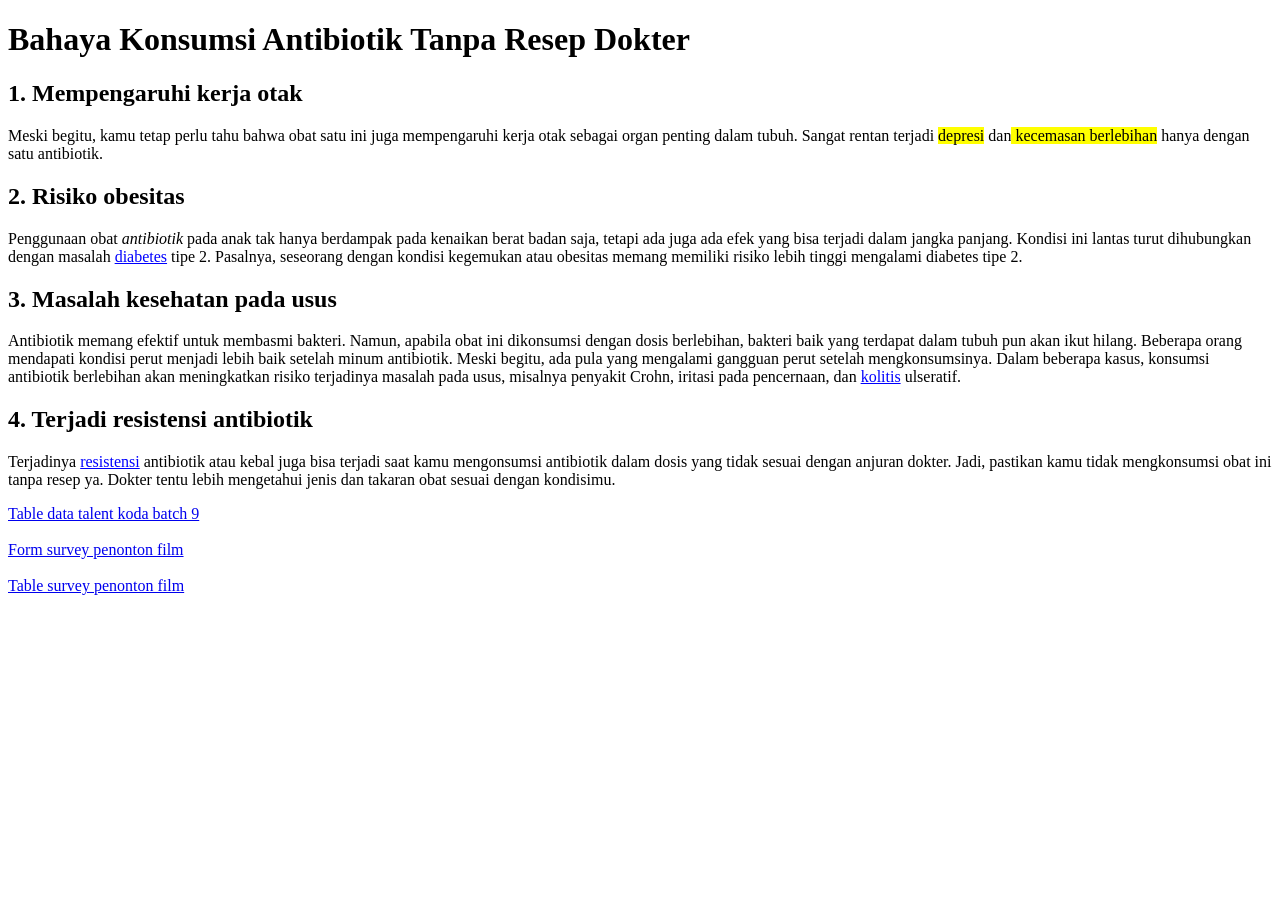
==== index.html @ b38a3536 "refactor: edit obsolate tags to inline css, internal css and external css" ====
<!doctype html>
<html lang="en">
  <head>
    <meta charset="UTF-8" />
    <meta name="viewport" content="width=device-width, initial-scale=1.0" />
    <title>Bahaya Konsumsi Antibiotik Tanpa Resep Dokter</title>

    <style>
      #antibiotik {
        font-style: italic;
      }
    </style>

    <link rel="stylesheet" href="./index.css" />
  </head>
  <body>
    <!-- draggable = membuat elemen menjadi bisa di drag -->
    <h1 draggable="true">Bahaya Konsumsi Antibiotik Tanpa Resep Dokter</h1>

    <!-- lang = menambahkan keterangan bahasa -->
    <h2 lang="id">1. Mempengaruhi kerja otak</h2>
    <!-- hiddden = menghilangkan paragraf -->
    <p hidden>
      <i><a href="./pages/antibiotik.html" target="_blank">Antibiotik</a></i>
      menjadi jenis <b>obat</b> yang memiliki efek keras, tetapi tetap efektif
      untuk menekan sekaligus mematikan bakteri yang menjadi penyebab munculnya
      penyakit.
    </p>
    <!-- contenteditable = konten menjadi bisa di edit oleh user -->
    <p contenteditable="true">
      Meski begitu, kamu tetap perlu tahu bahwa obat satu ini juga mempengaruhi
      kerja otak sebagai organ penting dalam tubuh. Sangat rentan terjadi
      <span style="background-color: yellow">depresi</span> dan<span
        class="bg-yellow"
      >
        kecemasan berlebihan</span
      >
      hanya dengan satu antibiotik.
    </p>

    <h2>2. Risiko obesitas</h2>
    <p>
      Penggunaan obat <span id="antibiotik">antibiotik</span> pada anak tak
      hanya berdampak pada kenaikan berat badan saja, tetapi ada juga ada efek
      yang bisa terjadi dalam jangka panjang. Kondisi ini lantas turut
      dihubungkan dengan masalah
      <!-- download = digunakan agar ketika link di klik maka langsung melakukan download -->
      <a
        class="underline text-blue"
        href="./pages/diabetes.html"
        target="_blank"
        download=""
        >diabetes</a
      >
      tipe 2. Pasalnya, seseorang dengan kondisi kegemukan atau obesitas memang
      memiliki risiko lebih tinggi mengalami diabetes tipe 2.
    </p>

    <h2>3. Masalah kesehatan pada usus</h2>
    <p>
      Antibiotik memang efektif untuk membasmi bakteri. Namun, apabila obat ini
      dikonsumsi dengan dosis berlebihan, bakteri baik yang terdapat dalam tubuh
      pun akan ikut hilang. Beberapa orang mendapati kondisi perut menjadi lebih
      baik setelah minum antibiotik. Meski begitu, ada pula yang mengalami
      gangguan perut setelah mengkonsumsinya. Dalam beberapa kasus, konsumsi
      antibiotik berlebihan akan meningkatkan risiko terjadinya masalah pada
      usus, misalnya penyakit Crohn, iritasi pada pencernaan, dan
      <a
        class="underline text-blue"
        href="./pages//koilitis.html"
        target="_blank"
        >kolitis</a
      >
      ulseratif.
    </p>

    <h2>4. Terjadi resistensi antibiotik</h2>
    <p>
      Terjadinya
      <a
        class="underline text-blue"
        href="./pages/resistensi.html"
        target="_blank"
        >resistensi</a
      >
      antibiotik atau kebal juga bisa terjadi saat kamu mengonsumsi antibiotik
      dalam dosis yang tidak sesuai dengan anjuran dokter. Jadi, pastikan kamu
      tidak mengkonsumsi obat ini tanpa resep ya. Dokter tentu lebih mengetahui
      jenis dan takaran obat sesuai dengan kondisimu.
    </p>

    <a href="./pages/table.html" target="_blank"
      >Table data talent koda batch 9</a
    >

    <br />
    <br />

    <a href="./pages/form.html" target="_blank">Form survey penonton film</a>

    <br />
    <br />

    <a href="./pages/table-film.html" target="_blank"
      >Table survey penonton film</a
    >
  </body>
</html>
---- index.css ----
.bg-yellow {
    background-color: yellow;
}

.underline {
    text-decoration: underline;
}

.text-blue {
    color: blue;
}
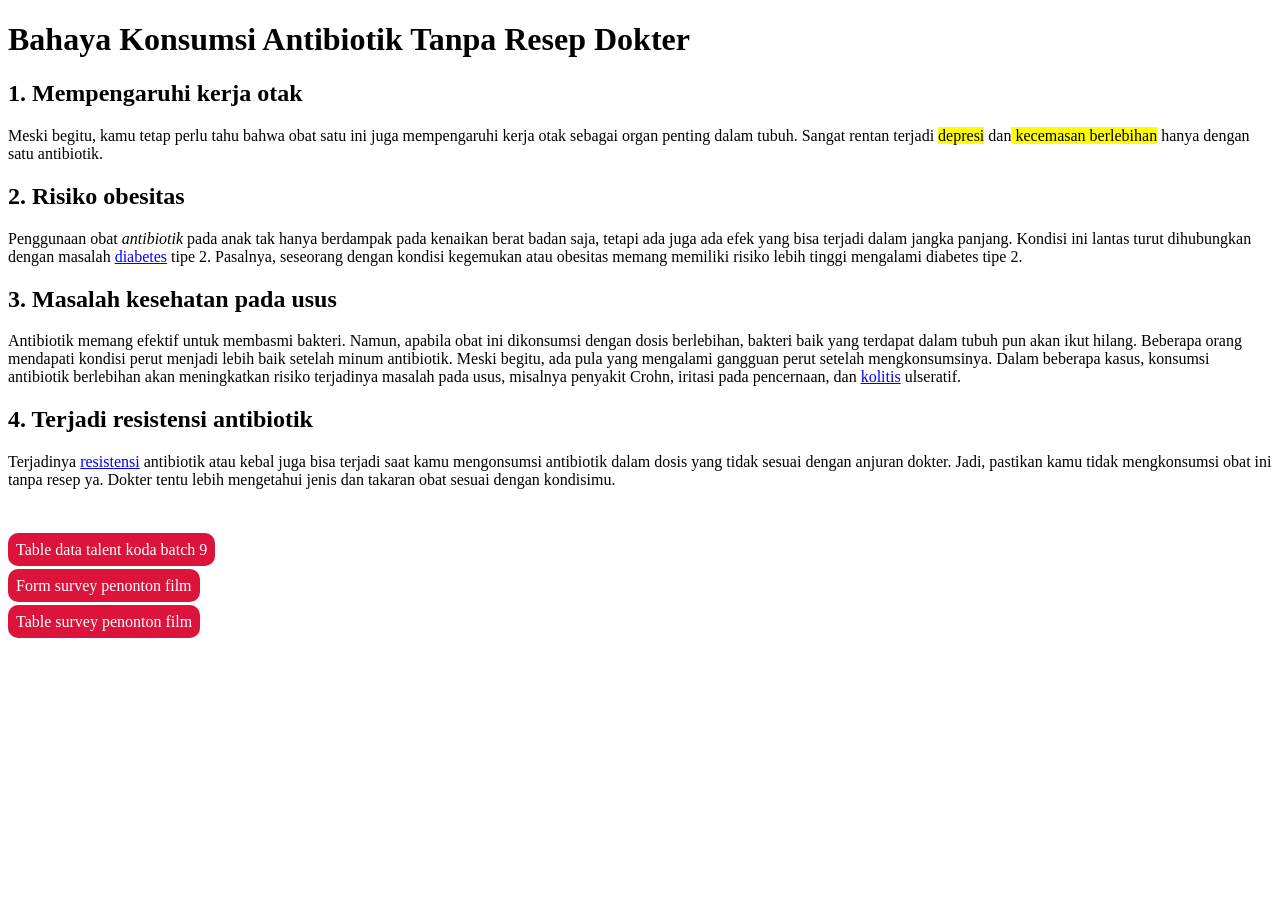
==== commit dd0bb831: "feat: add new css class for tag a" ====
--- a/index.html
+++ b/index.html
@@ -89,20 +89,28 @@
       jenis dan takaran obat sesuai dengan kondisimu.
     </p>
 
-    <a href="./pages/table.html" target="_blank"
+    <br />
+    <br />
+
+    <a class="btn" href="./pages/table.html" target="_blank"
       >Table data talent koda batch 9</a
     >
 
     <br />
     <br />
 
-    <a href="./pages/form.html" target="_blank">Form survey penonton film</a>
+    <a class="btn" href="./pages/form.html" target="_blank"
+      >Form survey penonton film</a
+    >
 
     <br />
     <br />
 
-    <a href="./pages/table-film.html" target="_blank"
+    <a class="btn" href="./pages/table-film.html" target="_blank"
       >Table survey penonton film</a
     >
+
+    <br />
+    <br />
   </body>
 </html>
--- a/index.css
+++ b/index.css
@@ -1,11 +1,19 @@
 .bg-yellow {
-    background-color: yellow;
+  background-color: yellow;
 }
 
 .underline {
-    text-decoration: underline;
+  text-decoration: underline;
 }
 
 .text-blue {
-    color: blue;
-}+  color: blue;
+}
+
+.btn {
+  color: white;
+  background-color: crimson;
+  text-decoration: none;
+  padding: 8px;
+  border-radius: 10px;
+}
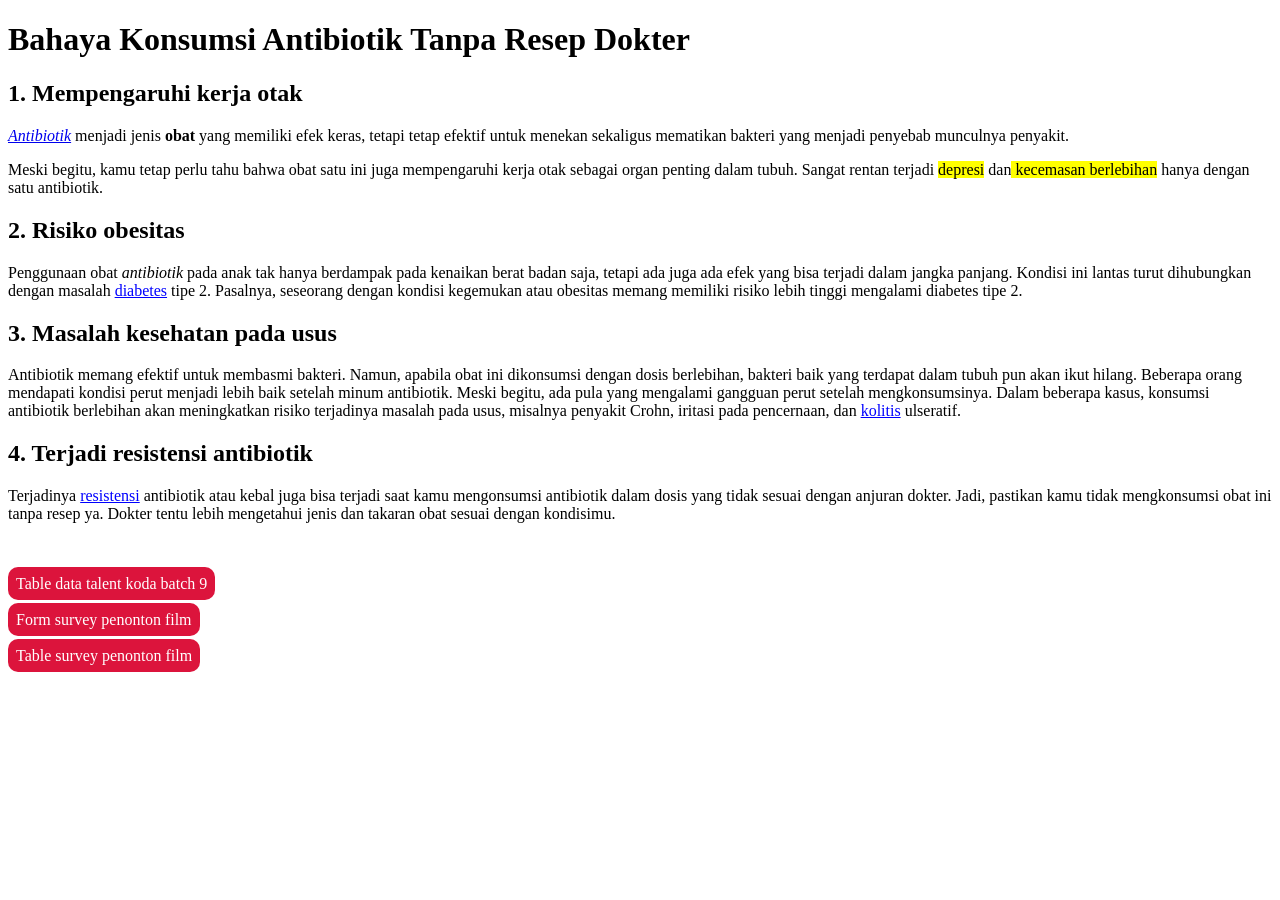
==== commit 52cdc19d: "refactor: remove all obsolete and attribute tag" ====
--- a/index.html
+++ b/index.html
@@ -15,19 +15,21 @@
   </head>
   <body>
     <!-- draggable = membuat elemen menjadi bisa di drag -->
-    <h1 draggable="true">Bahaya Konsumsi Antibiotik Tanpa Resep Dokter</h1>
+    <h1>Bahaya Konsumsi Antibiotik Tanpa Resep Dokter</h1>
 
     <!-- lang = menambahkan keterangan bahasa -->
-    <h2 lang="id">1. Mempengaruhi kerja otak</h2>
+    <h2>1. Mempengaruhi kerja otak</h2>
     <!-- hiddden = menghilangkan paragraf -->
-    <p hidden>
-      <i><a href="./pages/antibiotik.html" target="_blank">Antibiotik</a></i>
-      menjadi jenis <b>obat</b> yang memiliki efek keras, tetapi tetap efektif
-      untuk menekan sekaligus mematikan bakteri yang menjadi penyebab munculnya
-      penyakit.
+    <p>
+      <span style="font-style: italic"
+        ><a href="./pages/antibiotik.html" target="_blank">Antibiotik</a></span
+      >
+      menjadi jenis <span style="font-weight: bold">obat</span> yang memiliki
+      efek keras, tetapi tetap efektif untuk menekan sekaligus mematikan bakteri
+      yang menjadi penyebab munculnya penyakit.
     </p>
     <!-- contenteditable = konten menjadi bisa di edit oleh user -->
-    <p contenteditable="true">
+    <p>
       Meski begitu, kamu tetap perlu tahu bahwa obat satu ini juga mempengaruhi
       kerja otak sebagai organ penting dalam tubuh. Sangat rentan terjadi
       <span style="background-color: yellow">depresi</span> dan<span
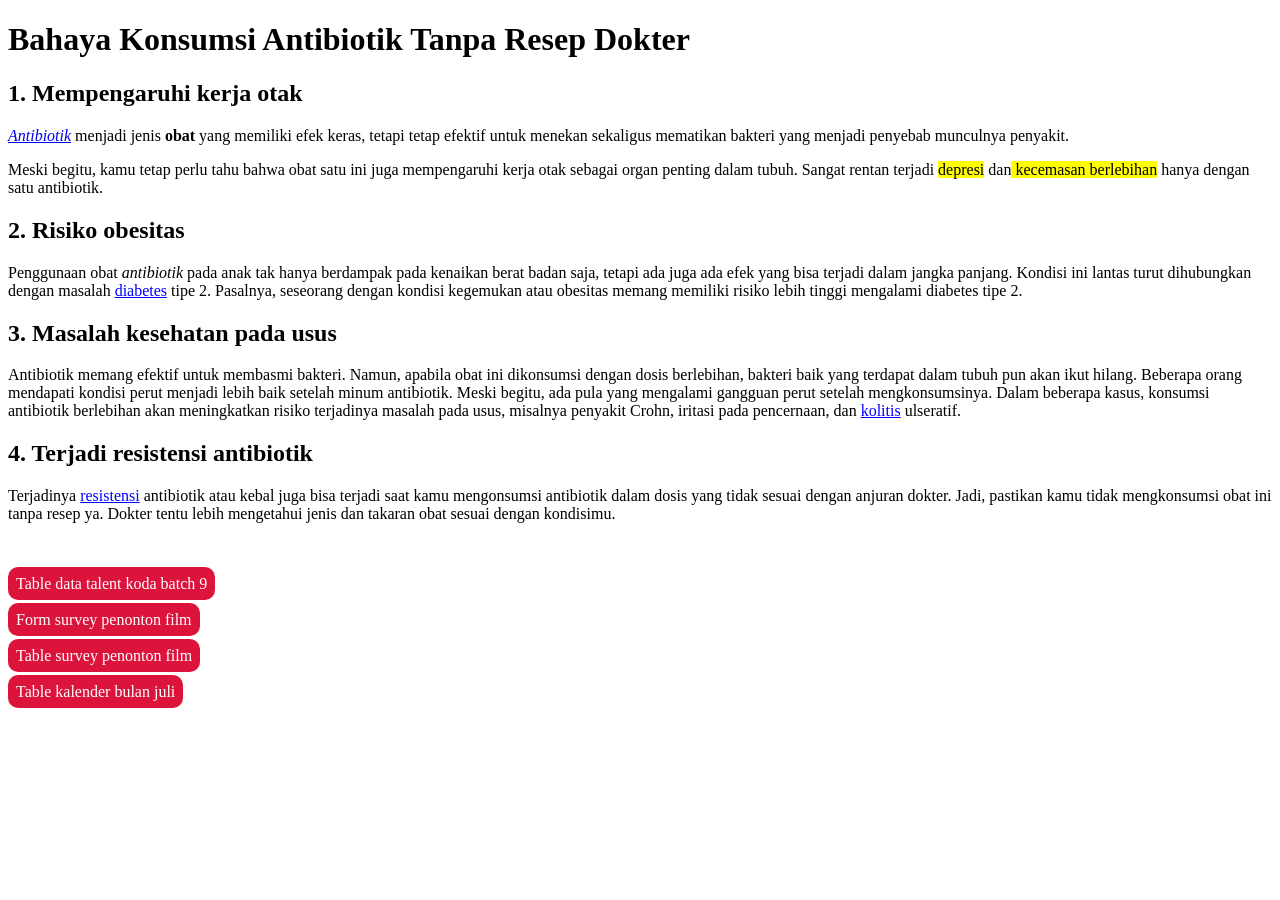
==== commit 48f3557d: "feat: add new hyperlink to kalender.html" ====
--- a/index.html
+++ b/index.html
@@ -114,5 +114,12 @@
 
     <br />
     <br />
+
+    <a class="btn" href="./pages/kalender.html" target="_blank"
+      >Table kalender bulan juli</a
+    >
+
+    <br />
+    <br />
   </body>
 </html>
--- a/index.css
+++ b/index.css
@@ -17,3 +17,52 @@
   padding: 8px;
   border-radius: 10px;
 }
+
+.inline-block {
+  display: inline-block;
+}
+
+.p-4 {
+  padding: 4px;
+}
+
+.m-8 {
+  margin: 8px;
+}
+
+.align-center {
+  text-align: center;
+}
+
+.text-center {
+  text-align: center;
+}
+
+.m-0 {
+  margin: 0px;
+}
+
+.text-grey {
+  color: gray;
+}
+
+.bold {
+  font-weight: bold;
+}
+
+.border {
+  border: 1px solid black;
+}
+
+.mt-16 {
+  margin-top: 16px;
+}
+
+.border-rounded {
+  background-color: aqua;
+  border-radius: 50%;
+}
+
+.p-2 {
+  padding: 2px;
+}
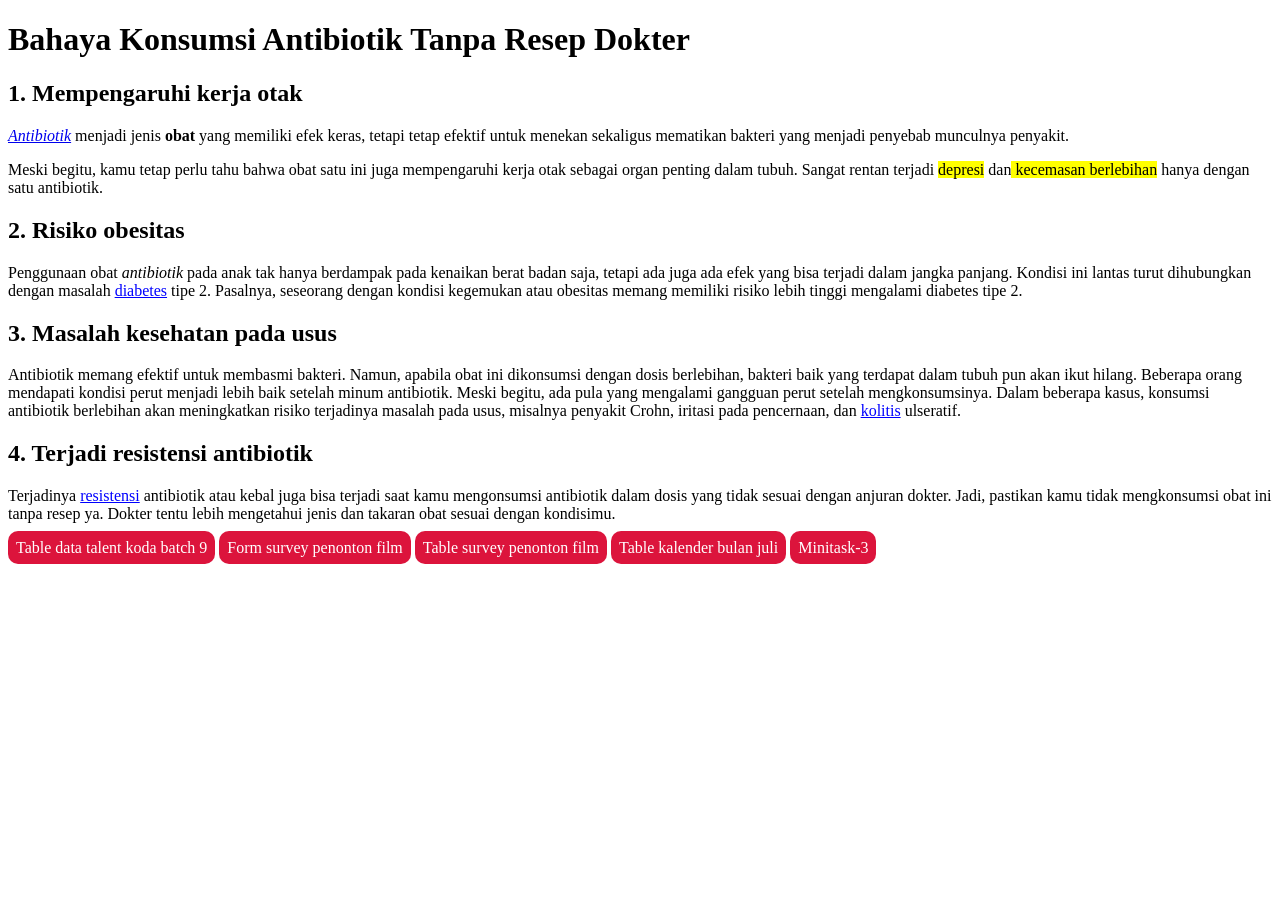
==== commit 9255ab4d: "feat: add new hyperlink for minitask-3.html" ====
--- a/index.html
+++ b/index.html
@@ -91,35 +91,24 @@
       jenis dan takaran obat sesuai dengan kondisimu.
     </p>
 
-    <br />
-    <br />
-
     <a class="btn" href="./pages/table.html" target="_blank"
       >Table data talent koda batch 9</a
     >
-
-    <br />
-    <br />
 
     <a class="btn" href="./pages/form.html" target="_blank"
       >Form survey penonton film</a
     >
 
-    <br />
-    <br />
-
     <a class="btn" href="./pages/table-film.html" target="_blank"
       >Table survey penonton film</a
     >
-
-    <br />
-    <br />
 
     <a class="btn" href="./pages/kalender.html" target="_blank"
       >Table kalender bulan juli</a
     >
 
-    <br />
-    <br />
+    <a class="btn" href="./pages/minitask-3.html" target="_blank"
+      >Minitask-3</a
+    >
   </body>
 </html>
--- a/index.css
+++ b/index.css
@@ -65,4 +65,80 @@
 
 .p-2 {
   padding: 2px;
-}+}
+
+.m-16 {
+  margin: 32px;
+}
+
+.italic {
+  font-style: italic;
+}
+
+.sticky {
+  position: sticky;
+  top: 0;
+  left: 0;
+}
+
+.bg-blue {
+  background-color: rgba(127, 255, 212, 0.21);
+  backdrop-filter: blur(16px);
+}
+
+.p-16 {
+  padding: 16px;
+}
+
+.text-left {
+  text-align: start;
+}
+
+.text-right {
+  text-align: end;
+}
+
+.w-50 {
+  width: 50%;
+}
+
+.border-box {
+  box-sizing: border-box;
+}
+
+.mx-8 {
+  padding-left: 8px;
+  padding-right: 8px;
+}
+
+.decoration-none {
+  text-decoration: none;
+}
+
+.text-black {
+  color: black;
+
+  &:hover {
+    color: rgba(0, 0, 0, 0.543);
+  }
+}
+
+.pointer {
+  cursor: pointer;
+}
+
+.m-tb {
+  margin-top: 16px;
+  margin-bottom: 16px;
+}
+
+.fixed {
+  cursor: pointer;
+  position: fixed;
+  bottom: 10px;
+  right: 10px;
+}
+
+.h-64 {
+  height: 64px;
+}
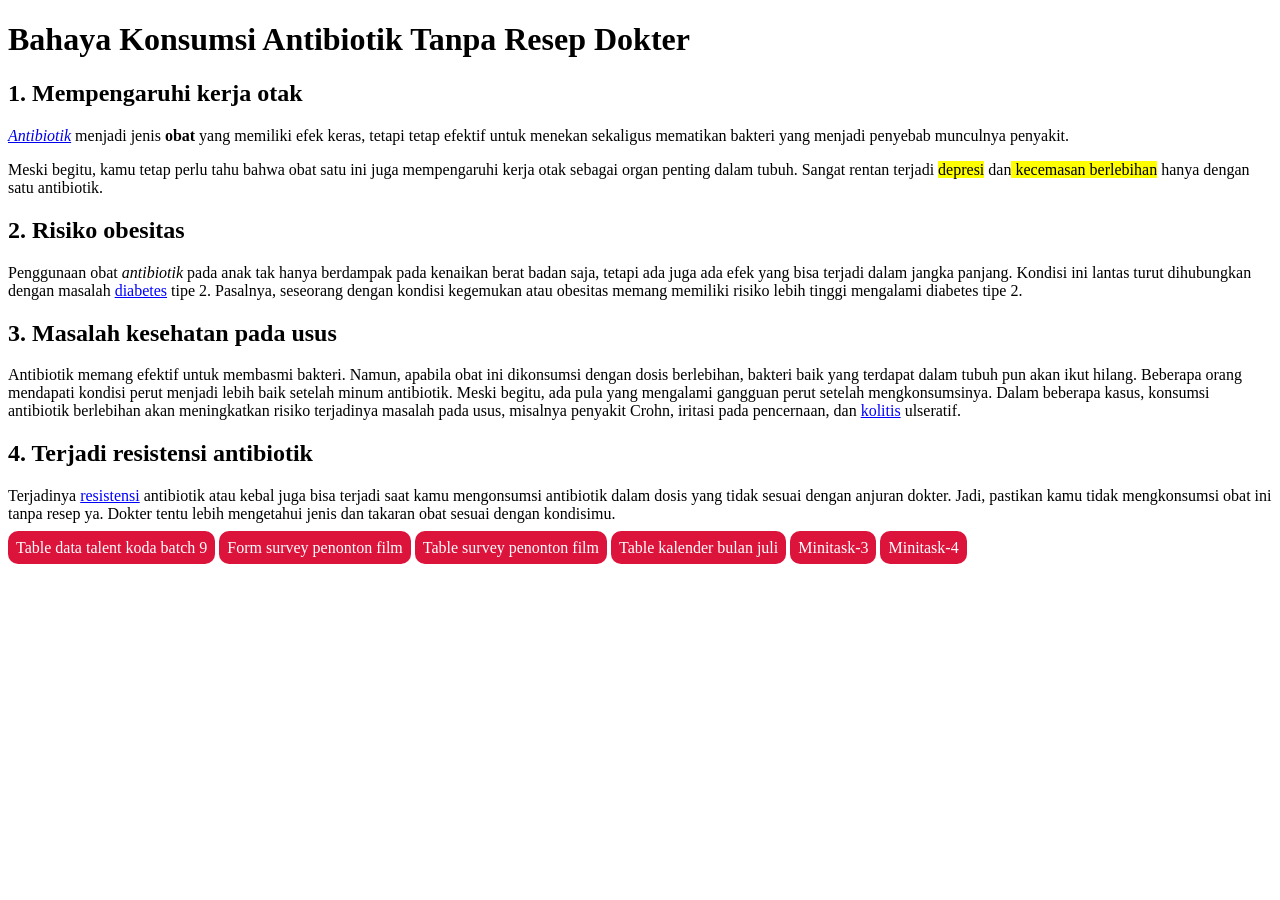
==== commit 493baa83: "feat: add new link for direct to page advance.html" ====
--- a/index.html
+++ b/index.html
@@ -107,8 +107,8 @@
       >Table kalender bulan juli</a
     >
 
-    <a class="btn" href="./pages/minitask-3.html" target="_blank"
-      >Minitask-3</a
-    >
+    <a class="btn" href="./pages/minitask-3.html" target="_blank">Minitask-3</a>
+
+    <a class="btn" href="./pages/advance.html" target="_blank">Minitask-4</a>
   </body>
 </html>
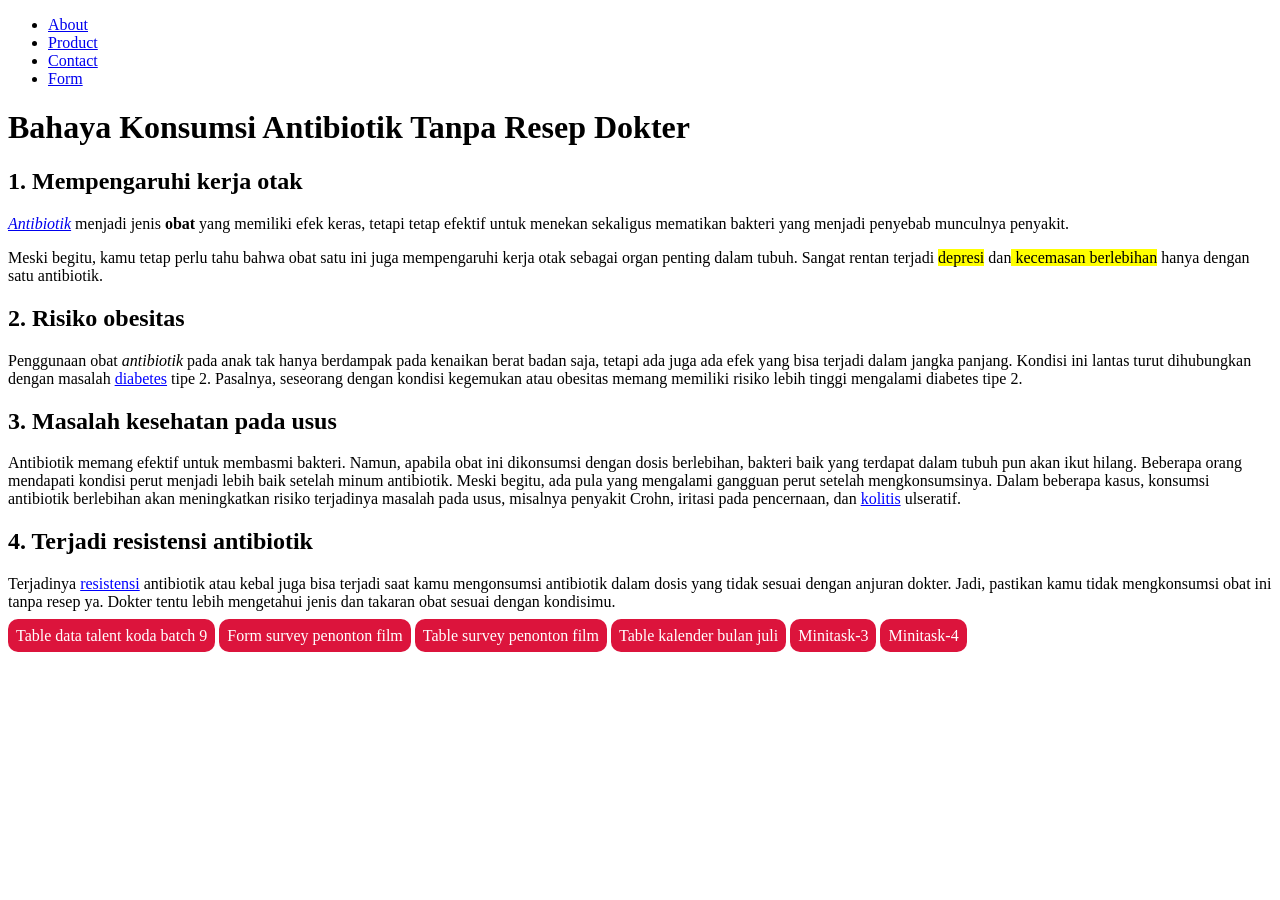
==== commit cc00c8fa: "feat: add navbar" ====
--- a/index.html
+++ b/index.html
@@ -14,6 +14,16 @@
     <link rel="stylesheet" href="./index.css" />
   </head>
   <body>
+    <header>
+      <nav>
+        <ul>
+          <li><a href="#">About</a></li>
+          <li><a href="#">Product</a></li>
+          <li><a href="#">Contact</a></li>
+          <li><a href="#">Form</a></li>
+        </ul>
+      </nav>
+    </header>
     <!-- draggable = membuat elemen menjadi bisa di drag -->
     <h1>Bahaya Konsumsi Antibiotik Tanpa Resep Dokter</h1>
 
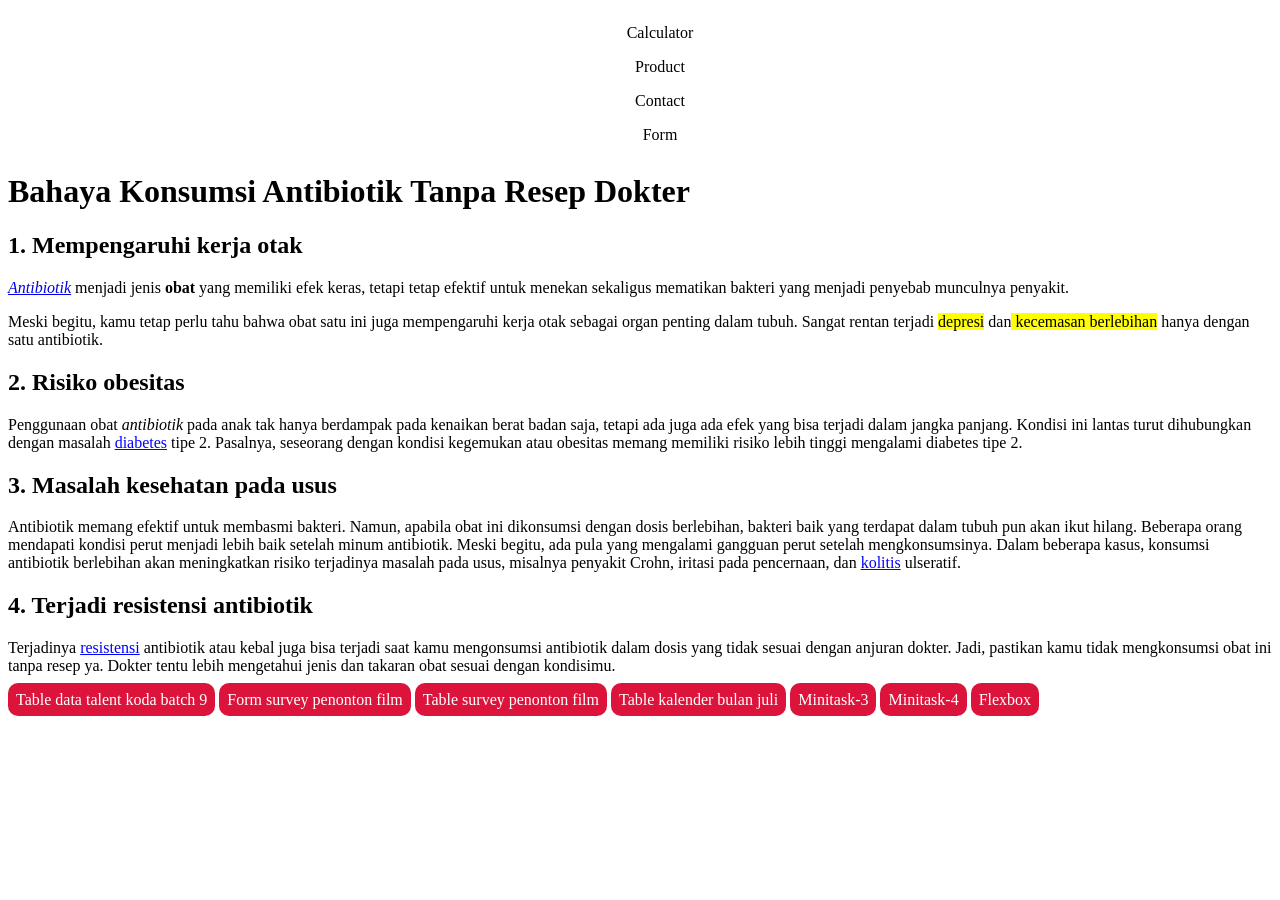
==== commit 6f32224b: "feat: add new button for connected to ./pages/flexbox.html" ====
--- a/index.html
+++ b/index.html
@@ -17,7 +17,7 @@
     <header>
       <nav>
         <ul>
-          <li><a href="#">About</a></li>
+          <li><a href="./pages/calculator.html">Calculator</a></li>
           <li><a href="#">Product</a></li>
           <li><a href="#">Contact</a></li>
           <li><a href="#">Form</a></li>
@@ -120,5 +120,6 @@
     <a class="btn" href="./pages/minitask-3.html" target="_blank">Minitask-3</a>
 
     <a class="btn" href="./pages/advance.html" target="_blank">Minitask-4</a>
+    <a class="btn" href="./pages/flexbox.html" target="_blank">Flexbox</a>
   </body>
 </html>
--- a/index.css
+++ b/index.css
@@ -142,3 +142,34 @@
 .h-64 {
   height: 64px;
 }
+
+header {
+  text-align: center;
+}
+
+header nav ul {
+  list-style: none;
+}
+
+header nav ul li a {
+  text-decoration: none;
+  color: black;
+  display: inline-block;
+  margin: 8px;
+
+  &:hover {
+    color: rgb(70, 70, 70);
+  }
+}
+
+@media screen and (max-width: 1024px) {
+  header nav ul li {
+    display: inline-block;
+  }
+}
+
+@media screen and (max-width: 768px) {
+  header nav ul li {
+    display: block;
+  }
+}
